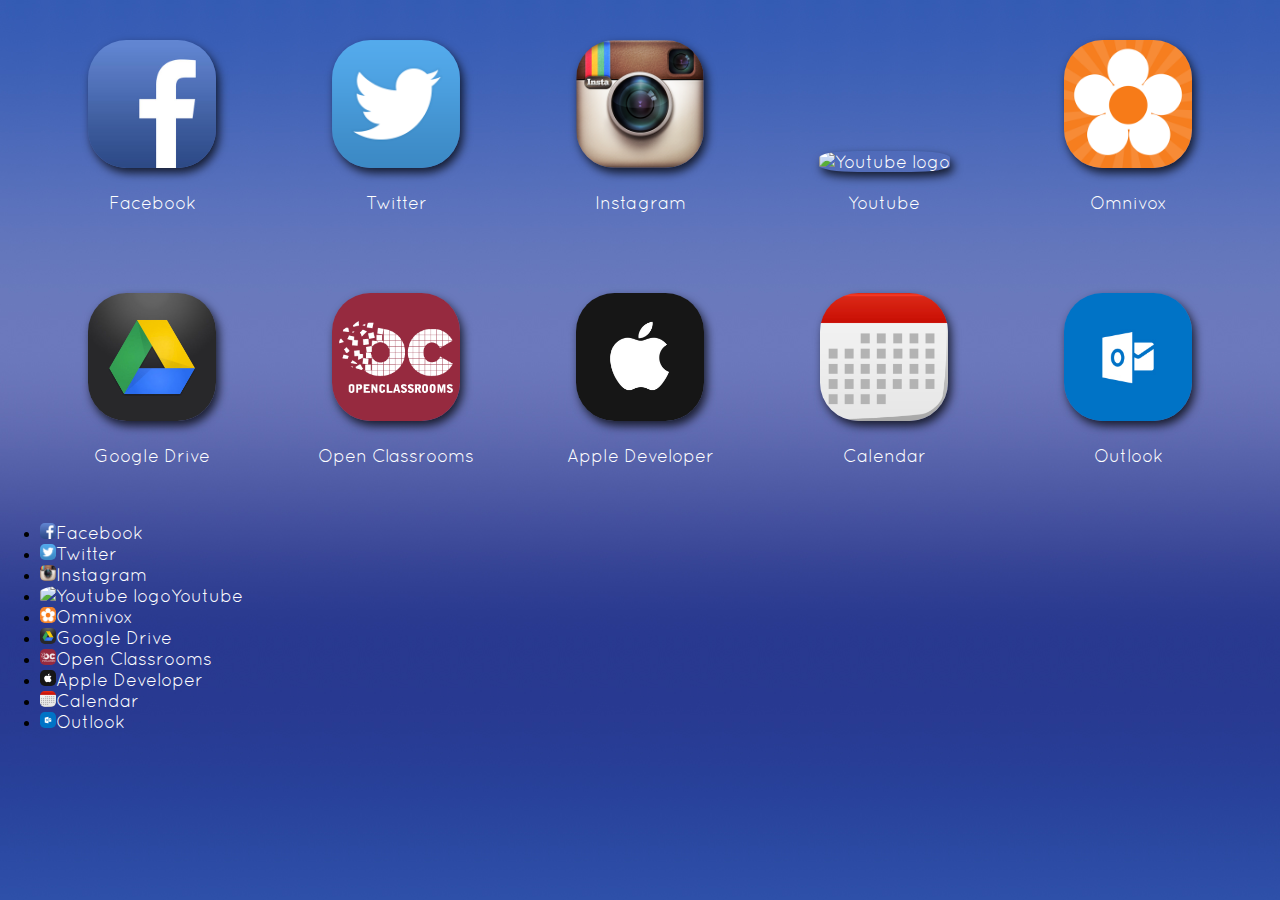
==== index.html @ 52a9bfd4 "Repertoire git crée" ====
<!--Using html5-->
<!DOCTYPE html>
<html>
	<head>
		<!--Using utf-8 charset (international character)-->
		<meta charset="utf-8" />
		
		<!--Link to the css file-->
		<link rel="stylesheet" href="css/style.css">
		
		<!--Tab title-->
		<title>GottaGoFast</title>
	</head>
	<body>
		<ul id="linkDisplay">
			<li class="appLi"><a href="https://www.facebook.com" target="_blank"><img class="appImg" src="img/facebook-photos.jpeg" alt="Facebook logo" title="Facebook"/>Facebook</a></li>
			<li class="appLi"><a href="https://www.twitter.com" target="_blank"><img class="appImg" src="img/twitter.png" alt="Twitter logo" title="Twitter"/>Twitter</a></li>
			<li class="appLi"><a href="https://www.instagram.com" target="_blank"><img class="appImg" src="img/instagram.png" alt="Instagram logo" title="Instagram"/>Instagram</a></li>
			<li class="appLi"><a href="https://www.youtube.com/" target="_blank"><img class="appImg" src="img/youtube.png" alt="Youtube logo" title="Youtube"/>Youtube</a></li>
			<li class="appLi"><a href="https://cegepat.omnivox.ca/intr/Module/Identification/Login/Login.aspx?ReturnUrl=/intr" target="_blank"><img class="appImg" src="img/omnivox.png" alt="Omnivox logo" title="Omnivox"/>Omnivox</a></li>
			<li class="appLi"><a href="https://drive.google.com/drive/u/0/my-drive" target="_blank"><img class="appImg" src="img/googleDrive.jpg" alt="Google Drive logo" title="Google Drive"/>Google Drive</a></li>
			<li class="appLi"><a href="http://openclassrooms.com/" target="_blank"><img class="appImg" src="img/openclassrooms.png" alt="Open Classrooms logo" title="Open Classrooms"/>Open Classrooms</a></li>
			<li class="appLi"><a href="https://developer.apple.com/" target="_blank"><img class="appImg" src="img/apple_dev.jpg" alt="Apple Developer logo" title="Apple Developer"/>Apple Developer</a></li>
			<li class="appLi"><a href="https://www.icloud.com/#calendar" target="_blank"><img class="appImg" src="img/calendar.png" alt="Calendar logo" title="Calendar"/>Calendar</a></li>
			<li class="appLi"><a href="https://www.hotmail.com" target="_blank"><img class="appImg" src="img/outlook.jpg" alt="Outlook logo" title="Outlook"/>Outlook</a></li>
		</ul>
		
		<ul id="linkList">
			<li><a href="https://www.facebook.com" target="_blank"><img class="listImg" src="img/facebook-photos.jpeg" alt="Facebook logo" title="Facebook"/>Facebook</a></li>
			<li><a href="https://www.twitter.com" target="_blank"><img class="listImg" src="img/twitter.png" alt="Twitter logo" title="Twitter"/>Twitter</a></li>
			<li><a href="https://www.instagram.com" target="_blank"><img class="listImg" src="img/instagram.png" alt="Instagram logo" title="Instagram"/>Instagram</a></li>
			<li><a href="https://www.youtube.com/" target="_blank"><img class="listImg" src="img/youtube.png" alt="Youtube logo" title="Youtube"/>Youtube</a></li>
			<li><a href="https://cegepat.omnivox.ca/intr/Module/Identification/Login/Login.aspx?ReturnUrl=/intr" target="_blank"><img class="listImg" src="img/omnivox.png" alt="Omnivox logo" title="Omnivox"/>Omnivox</a></li>
			<li><a href="https://drive.google.com/drive/u/0/my-drive" target="_blank"><img class="listImg" src="img/googleDrive.jpg" alt="Google Drive logo" title="Google Drive"/>Google Drive</a></li>
			<li><a href="http://openclassrooms.com/" target="_blank"><img class="listImg" src="img/openclassrooms.png" alt="Open Classrooms logo" title="Open Classrooms"/>Open Classrooms</a></li>
			<li><a href="https://developer.apple.com/" target="_blank"><img class="listImg" src="img/apple_dev.jpg" alt="Apple Developer logo" title="Apple Developer"/>Apple Developer</a></li>
			<li><a href="https://www.icloud.com/#calendar" target="_blank"><img class="listImg" src="img/calendar.png" alt="Calendar logo" title="Calendar"/>Calendar</a></li>
			<li><a href="https://www.hotmail.com" target="_blank"><img class="listImg" src="img/outlook.jpg" alt="Outlook logo" title="Outlook"/>Outlook</a></li>
		</ul>
	</body>
</html>
---- css/style.css ----
@font-face
{ /* Define a new font called quicksand */
    font-family: 'quicksand';
    src: url('../fonts/quicksand/quicksand-regular-webfont.eot');
    src: url('../fonts/quicksand/quicksand-regular-webfont.eot?#iefix') format('embedded-opentype'),
         url('../fonts/quicksand/quicksand-regular-webfont.woff') format('woff'),
         url('../fonts/quicksand/quicksand-regular-webfont.ttf') format('truetype'),
         url('../fonts/quicksand/quicksand-regular-webfont.svg#quicksand') format('svg');
}

body
{
	background-image: url("../img/bg.jpg");
}

body, #linkDisplay
{
	margin: 0px;
	padding: 0px;
	width: 100%;
}

img
{
	border-radius: 30%;
}

.appImg
{
	width: 128px;
	height: 128px;
	box-shadow: 3px 5px 10px 0px rgba(0,0,0,0.75);
	margin-bottom: 20px;
}

.appLi
{
	display: inline-block;
	width: 160px;
	padding: 40px;
	text-align: center;
}

#linkDisplay
{
	text-align: center;
}

.listImg
{
	width: 16px;
	height: 16px;
}

a
{
	color: #fff;
	text-decoration: none;
	font-family: quicksand;
	font-size: 18px;
}

a:hover
{
	color: #abd2cc;
}

#appImg:hover
{
	box-shadow: 5px 8px 10px 0px rgba(0,0,0,0.75);
}
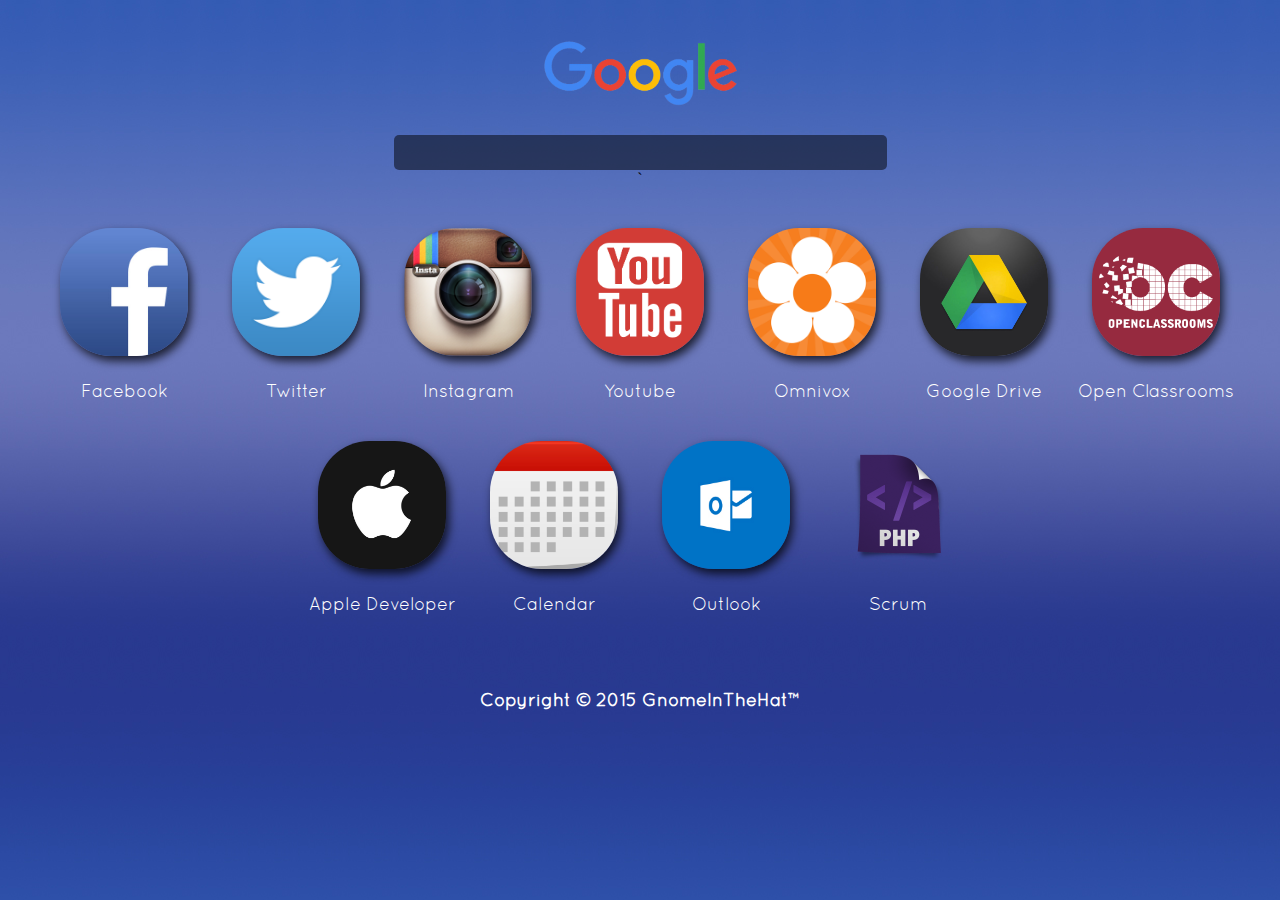
==== commit a9ccca5a: "Google search added and tile positioning fixed" ====
--- a/index.html
+++ b/index.html
@@ -5,37 +5,90 @@
 		<!--Using utf-8 charset (international character)-->
 		<meta charset="utf-8" />
 		
+		<!--<!--Link to the Favicon file-->
+		<link rel="apple-touch-icon-precomposed" sizes="57x57" href="http://www.gottagofast.com/img/icon/apple-touch-icon-57x57.png" />
+		<link rel="apple-touch-icon-precomposed" sizes="114x114" href="http://www.gottagofast.com/img/icon/apple-touch-icon-114x114.png" />
+		<link rel="apple-touch-icon-precomposed" sizes="72x72" href="http://www.gottagofast.com/img/icon/apple-touch-icon-72x72.png" />
+		<link rel="apple-touch-icon-precomposed" sizes="144x144" href="http://www.gottagofast.com/img/icon/apple-touch-icon-144x144.png" />
+		<link rel="apple-touch-icon-precomposed" sizes="60x60" href="http://www.gottagofast.com/img/icon/apple-touch-icon-60x60.png" />
+		<link rel="apple-touch-icon-precomposed" sizes="120x120" href="http://www.gottagofast.com/img/icon/apple-touch-icon-120x120.png" />
+		<link rel="apple-touch-icon-precomposed" sizes="76x76" href="http://www.gottagofast.com/img/icon/apple-touch-icon-76x76.png" />
+		<link rel="apple-touch-icon-precomposed" sizes="152x152" href="http://www.gottagofast.com/img/icon/apple-touch-icon-152x152.png" />
+		<link rel="icon" type="image/png" href="http://www.gottagofast.com/img/icon/favicon-196x196.png" sizes="196x196" />
+		<link rel="icon" type="image/png" href="http://www.gottagofast.com/img/icon/favicon-96x96.png" sizes="96x96" />
+		<link rel="icon" type="image/png" href="http://www.gottagofast.com/img/icon/favicon-32x32.png" sizes="32x32" />
+		<link rel="icon" type="image/png" href="http://www.gottagofast.com/img/icon/favicon-16x16.png" sizes="16x16" />
+		<link rel="icon" type="image/png" href="http://www.gottagofast.com/img/icon/favicon-128.png" sizes="128x128" />
+		<meta name="application-name" content="GottaGoFast"/>
+		<meta name="msapplication-TileColor" content="#FFFFFF" />
+		<meta name="msapplication-TileImage" content="http://www.gottagofast.com/img/icon/mstile-144x144.png" />
+		<meta name="msapplication-square70x70logo" content="http://www.gottagofast.com/img/icon/mstile-70x70.png" />
+		<meta name="msapplication-square150x150logo" content="http://www.gottagofast.com/img/icon/mstile-150x150.png" />
+		<meta name="msapplication-wide310x150logo" content="http://www.gottagofast.com/img/icon/mstile-310x150.png" />
+		<meta name="msapplication-square310x310logo" content="http://www.gottagofast.com/img/icon/mstile-310x310.png" />
+
+		
 		<!--Link to the css file-->
 		<link rel="stylesheet" href="css/style.css">
 		
+		<!--Link to the license file-->
+		<link rel="license" href="http://www.gottagofast.ca/License.md" />
+		
 		<!--Tab title-->
 		<title>GottaGoFast</title>
+		
+		<!--Make sure IE9 have all the tags like article, section and header-->
+		<!--[if lt IE 9]>
+			<script src="http://html5shiv.googlecode.com/svn/trunk/html5.js"></script>
+		<![endif]-->
+		
+		<script type="text/javascript" src="Javascript/jquery.js"></script>
+		<script>
+			$(window).load(function() {
+				$("body").removeClass("preload");
+			});
+		</script>
 	</head>
-	<body>
+	
+	<body class="preload">
+		<div id="searchBar">
+			<img src="img/Google.png" alt="Google Logo" title="Google" style="width: 195px; border-radius: 0%; margin-top: 40px; margin-bottom: 25px;"/>
+			<form method="get" action="http://www.google.com/search" target="_blank">
+				<div id="searchBackGround">
+					<input type="text" name="q" size="62" maxlength="255" value="" />
+				</div>
+			</form>
+	`</div>
+	
 		<ul id="linkDisplay">
 			<li class="appLi"><a href="https://www.facebook.com" target="_blank"><img class="appImg" src="img/facebook-photos.jpeg" alt="Facebook logo" title="Facebook"/>Facebook</a></li>
 			<li class="appLi"><a href="https://www.twitter.com" target="_blank"><img class="appImg" src="img/twitter.png" alt="Twitter logo" title="Twitter"/>Twitter</a></li>
 			<li class="appLi"><a href="https://www.instagram.com" target="_blank"><img class="appImg" src="img/instagram.png" alt="Instagram logo" title="Instagram"/>Instagram</a></li>
-			<li class="appLi"><a href="https://www.youtube.com/" target="_blank"><img class="appImg" src="img/youtube.png" alt="Youtube logo" title="Youtube"/>Youtube</a></li>
+			<li class="appLi"><a href="https://www.youtube.com/" target="_blank"><img class="appImg" src="img/Youtube.png" alt="Youtube logo" title="Youtube"/>Youtube</a></li>
 			<li class="appLi"><a href="https://cegepat.omnivox.ca/intr/Module/Identification/Login/Login.aspx?ReturnUrl=/intr" target="_blank"><img class="appImg" src="img/omnivox.png" alt="Omnivox logo" title="Omnivox"/>Omnivox</a></li>
 			<li class="appLi"><a href="https://drive.google.com/drive/u/0/my-drive" target="_blank"><img class="appImg" src="img/googleDrive.jpg" alt="Google Drive logo" title="Google Drive"/>Google Drive</a></li>
 			<li class="appLi"><a href="http://openclassrooms.com/" target="_blank"><img class="appImg" src="img/openclassrooms.png" alt="Open Classrooms logo" title="Open Classrooms"/>Open Classrooms</a></li>
 			<li class="appLi"><a href="https://developer.apple.com/" target="_blank"><img class="appImg" src="img/apple_dev.jpg" alt="Apple Developer logo" title="Apple Developer"/>Apple Developer</a></li>
 			<li class="appLi"><a href="https://www.icloud.com/#calendar" target="_blank"><img class="appImg" src="img/calendar.png" alt="Calendar logo" title="Calendar"/>Calendar</a></li>
 			<li class="appLi"><a href="https://www.hotmail.com" target="_blank"><img class="appImg" src="img/outlook.jpg" alt="Outlook logo" title="Outlook"/>Outlook</a></li>
+			<li class="appLi"><a href="192.168.1.214/Scrum/index.php" target="_blank"><img class="appImg" src="img/Scrum.png" alt="Scrum logo" title="Scrum" style="box-shadow: none;"/>Scrum</a></li>
 		</ul>
 		
-		<ul id="linkList">
+		<!--<ul id="linkList">
 			<li><a href="https://www.facebook.com" target="_blank"><img class="listImg" src="img/facebook-photos.jpeg" alt="Facebook logo" title="Facebook"/>Facebook</a></li>
 			<li><a href="https://www.twitter.com" target="_blank"><img class="listImg" src="img/twitter.png" alt="Twitter logo" title="Twitter"/>Twitter</a></li>
 			<li><a href="https://www.instagram.com" target="_blank"><img class="listImg" src="img/instagram.png" alt="Instagram logo" title="Instagram"/>Instagram</a></li>
-			<li><a href="https://www.youtube.com/" target="_blank"><img class="listImg" src="img/youtube.png" alt="Youtube logo" title="Youtube"/>Youtube</a></li>
+			<li><a href="https://www.youtube.com/" target="_blank"><img class="listImg" src="img/Youtube.png" alt="Youtube logo" title="Youtube"/>Youtube</a></li>
 			<li><a href="https://cegepat.omnivox.ca/intr/Module/Identification/Login/Login.aspx?ReturnUrl=/intr" target="_blank"><img class="listImg" src="img/omnivox.png" alt="Omnivox logo" title="Omnivox"/>Omnivox</a></li>
 			<li><a href="https://drive.google.com/drive/u/0/my-drive" target="_blank"><img class="listImg" src="img/googleDrive.jpg" alt="Google Drive logo" title="Google Drive"/>Google Drive</a></li>
 			<li><a href="http://openclassrooms.com/" target="_blank"><img class="listImg" src="img/openclassrooms.png" alt="Open Classrooms logo" title="Open Classrooms"/>Open Classrooms</a></li>
 			<li><a href="https://developer.apple.com/" target="_blank"><img class="listImg" src="img/apple_dev.jpg" alt="Apple Developer logo" title="Apple Developer"/>Apple Developer</a></li>
 			<li><a href="https://www.icloud.com/#calendar" target="_blank"><img class="listImg" src="img/calendar.png" alt="Calendar logo" title="Calendar"/>Calendar</a></li>
 			<li><a href="https://www.hotmail.com" target="_blank"><img class="listImg" src="img/outlook.jpg" alt="Outlook logo" title="Outlook"/>Outlook</a></li>
-		</ul>
+		</ul>-->
+		
+		<footer>
+			<p class="copyright"><strong>Copyright<strong> &copy; 2015 <strong>GnomeInTheHat</strong>&#8482;</p>
+		</footer>
 	</body>
 </html>--- a/css/style.css
+++ b/css/style.css
@@ -6,6 +6,19 @@
          url('../fonts/quicksand/quicksand-regular-webfont.woff') format('woff'),
          url('../fonts/quicksand/quicksand-regular-webfont.ttf') format('truetype'),
          url('../fonts/quicksand/quicksand-regular-webfont.svg#quicksand') format('svg');
+}
+
+.preload *
+ {
+  -webkit-transition: none !important;
+  -moz-transition: none !important;
+  -ms-transition: none !important;
+  -o-transition: none !important;
+}
+
+::-webkit-scrollbar
+{
+	display: none;
 }
 
 body
@@ -17,12 +30,53 @@
 {
 	margin: 0px;
 	padding: 0px;
-	width: 100%;
 }
 
 img
 {
-	border-radius: 30%;
+	border-radius: 40%;
+}
+
+form input
+{
+	position: relative;
+	top:7.5px;
+	border: none;
+	outline: none;
+	background-color: rgba(0,0,0,0.0);
+	padding-left: 5px;
+	padding-right: 5px;
+	border-radius: 5px;
+	
+    -moz-transition: background-color 0.5s;
+    -webkit-transition: background-color 0.5s;
+    -o-transition: background-color 0.5s;
+    transition: background-color 0.5s;
+}
+
+form input:focus
+{
+	background-color: #fff;
+	
+    -moz-transition: background-color 0.5s;
+    -webkit-transition: background-color 0.5s;
+    -o-transition: background-color 0.5s;
+    transition: background-color 0.5s;
+}
+
+#searchBackGround
+{
+	margin: auto;
+	width: 493px;
+	height: 35px;
+	background-color: rgba(0,0,0,0.5);
+	border-radius: 5px;
+}
+
+#searchBar
+{
+	margin: auto;
+	text-align: center;
 }
 
 .appImg
@@ -36,9 +90,10 @@
 .appLi
 {
 	display: inline-block;
-	width: 160px;
-	padding: 40px;
+	width: 168px;
+	margin: auto;
 	text-align: center;
+	margin-top: 40px;
 }
 
 #linkDisplay
@@ -48,11 +103,13 @@
 
 .listImg
 {
+	margin: 0px;
 	width: 16px;
 	height: 16px;
+	vertical-align: top;
 }
 
-a
+a, p
 {
 	color: #fff;
 	text-decoration: none;
@@ -65,7 +122,26 @@
 	color: #abd2cc;
 }
 
-#appImg:hover
+.appImg:hover
 {
 	box-shadow: 5px 8px 10px 0px rgba(0,0,0,0.75);
+}
+
+footer
+{
+	margin-top: 75px;
+}
+
+.copyright
+{
+	width: 400px;
+	text-align: center;
+	margin: auto;
+	height: 40px;
+}
+
+strong, em, i
+{
+	text-decoration: none;
+	font-weight: none;
 }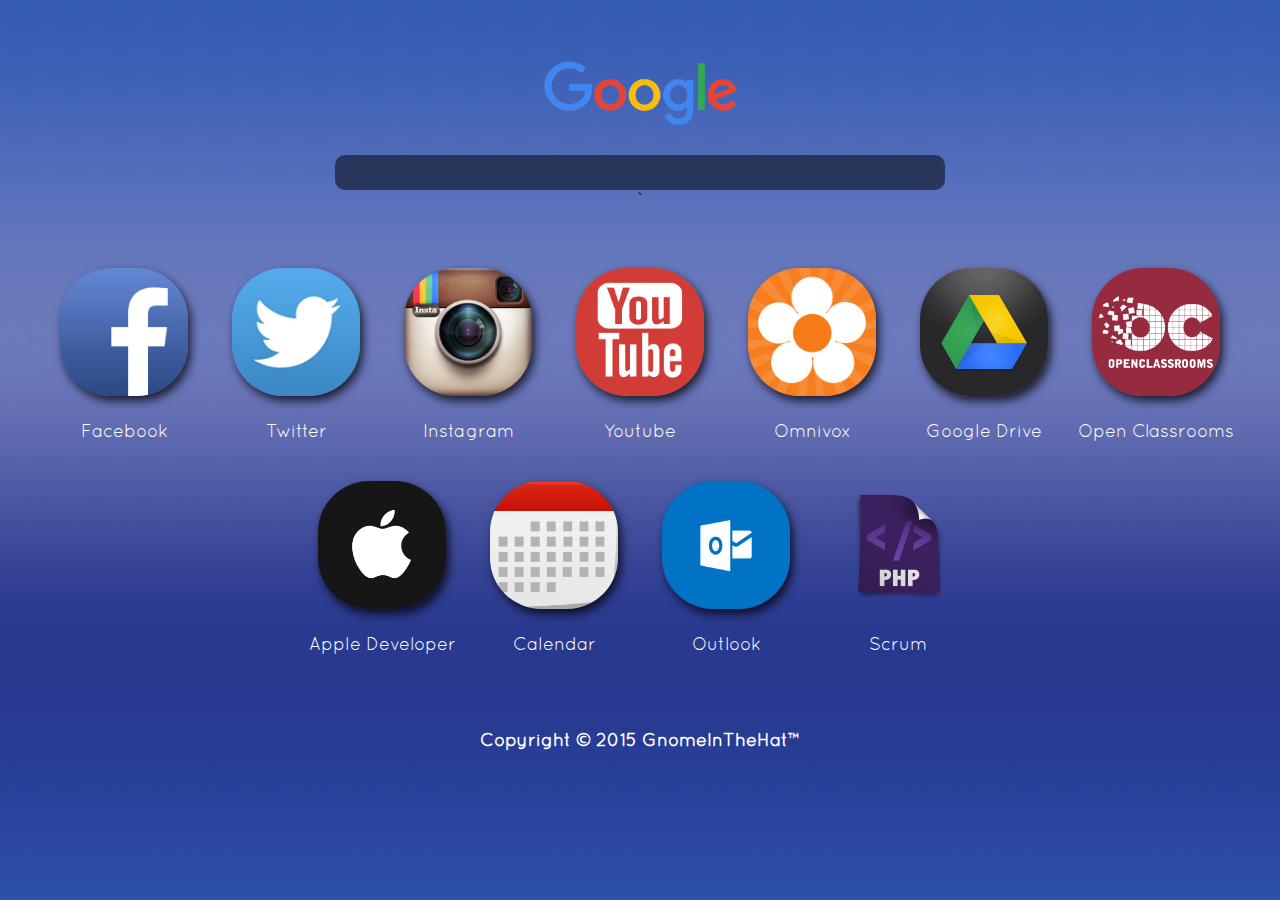
==== commit 757a28cb: "Selection modification and text field modification" ====
--- a/index.html
+++ b/index.html
@@ -42,7 +42,7 @@
 			<script src="http://html5shiv.googlecode.com/svn/trunk/html5.js"></script>
 		<![endif]-->
 		
-		<script type="text/javascript" src="Javascript/jquery.js"></script>
+		<script type="text/javascript" src="JavaScript/jquery.js"></script>
 		<script>
 			$(window).load(function() {
 				$("body").removeClass("preload");
@@ -51,42 +51,45 @@
 	</head>
 	
 	<body class="preload">
-		<div id="searchBar">
-			<img src="img/Google.png" alt="Google Logo" title="Google" style="width: 195px; border-radius: 0%; margin-top: 40px; margin-bottom: 25px;"/>
-			<form method="get" action="http://www.google.com/search" target="_blank">
-				<div id="searchBackGround">
-					<input type="text" name="q" size="62" maxlength="255" value="" />
+		<div id ="main">
+			<div id="searchBar">
+				<div id=searchBarCenterd>
+					<img src="img/Google.png" alt="Google Logo" title="Google" style="width: 195px; border-radius: 0%; margin-top: 40px; margin-bottom: 25px;"/>
+					<form method="get" action="http://www.google.com/search" target="_blank">
+						<div id="searchBackGround">
+							<input type="text" name="q" maxlength="255" autocomplete="off" value="" />
+						</div>
+					</form>
 				</div>
-			</form>
-	`</div>
-	
-		<ul id="linkDisplay">
-			<li class="appLi"><a href="https://www.facebook.com" target="_blank"><img class="appImg" src="img/facebook-photos.jpeg" alt="Facebook logo" title="Facebook"/>Facebook</a></li>
-			<li class="appLi"><a href="https://www.twitter.com" target="_blank"><img class="appImg" src="img/twitter.png" alt="Twitter logo" title="Twitter"/>Twitter</a></li>
-			<li class="appLi"><a href="https://www.instagram.com" target="_blank"><img class="appImg" src="img/instagram.png" alt="Instagram logo" title="Instagram"/>Instagram</a></li>
-			<li class="appLi"><a href="https://www.youtube.com/" target="_blank"><img class="appImg" src="img/Youtube.png" alt="Youtube logo" title="Youtube"/>Youtube</a></li>
-			<li class="appLi"><a href="https://cegepat.omnivox.ca/intr/Module/Identification/Login/Login.aspx?ReturnUrl=/intr" target="_blank"><img class="appImg" src="img/omnivox.png" alt="Omnivox logo" title="Omnivox"/>Omnivox</a></li>
-			<li class="appLi"><a href="https://drive.google.com/drive/u/0/my-drive" target="_blank"><img class="appImg" src="img/googleDrive.jpg" alt="Google Drive logo" title="Google Drive"/>Google Drive</a></li>
-			<li class="appLi"><a href="http://openclassrooms.com/" target="_blank"><img class="appImg" src="img/openclassrooms.png" alt="Open Classrooms logo" title="Open Classrooms"/>Open Classrooms</a></li>
-			<li class="appLi"><a href="https://developer.apple.com/" target="_blank"><img class="appImg" src="img/apple_dev.jpg" alt="Apple Developer logo" title="Apple Developer"/>Apple Developer</a></li>
-			<li class="appLi"><a href="https://www.icloud.com/#calendar" target="_blank"><img class="appImg" src="img/calendar.png" alt="Calendar logo" title="Calendar"/>Calendar</a></li>
-			<li class="appLi"><a href="https://www.hotmail.com" target="_blank"><img class="appImg" src="img/outlook.jpg" alt="Outlook logo" title="Outlook"/>Outlook</a></li>
-			<li class="appLi"><a href="192.168.1.214/Scrum/index.php" target="_blank"><img class="appImg" src="img/Scrum.png" alt="Scrum logo" title="Scrum" style="box-shadow: none;"/>Scrum</a></li>
-		</ul>
+		`	</div>
 		
-		<!--<ul id="linkList">
-			<li><a href="https://www.facebook.com" target="_blank"><img class="listImg" src="img/facebook-photos.jpeg" alt="Facebook logo" title="Facebook"/>Facebook</a></li>
-			<li><a href="https://www.twitter.com" target="_blank"><img class="listImg" src="img/twitter.png" alt="Twitter logo" title="Twitter"/>Twitter</a></li>
-			<li><a href="https://www.instagram.com" target="_blank"><img class="listImg" src="img/instagram.png" alt="Instagram logo" title="Instagram"/>Instagram</a></li>
-			<li><a href="https://www.youtube.com/" target="_blank"><img class="listImg" src="img/Youtube.png" alt="Youtube logo" title="Youtube"/>Youtube</a></li>
-			<li><a href="https://cegepat.omnivox.ca/intr/Module/Identification/Login/Login.aspx?ReturnUrl=/intr" target="_blank"><img class="listImg" src="img/omnivox.png" alt="Omnivox logo" title="Omnivox"/>Omnivox</a></li>
-			<li><a href="https://drive.google.com/drive/u/0/my-drive" target="_blank"><img class="listImg" src="img/googleDrive.jpg" alt="Google Drive logo" title="Google Drive"/>Google Drive</a></li>
-			<li><a href="http://openclassrooms.com/" target="_blank"><img class="listImg" src="img/openclassrooms.png" alt="Open Classrooms logo" title="Open Classrooms"/>Open Classrooms</a></li>
-			<li><a href="https://developer.apple.com/" target="_blank"><img class="listImg" src="img/apple_dev.jpg" alt="Apple Developer logo" title="Apple Developer"/>Apple Developer</a></li>
-			<li><a href="https://www.icloud.com/#calendar" target="_blank"><img class="listImg" src="img/calendar.png" alt="Calendar logo" title="Calendar"/>Calendar</a></li>
-			<li><a href="https://www.hotmail.com" target="_blank"><img class="listImg" src="img/outlook.jpg" alt="Outlook logo" title="Outlook"/>Outlook</a></li>
-		</ul>-->
-		
+			<ul id="linkDisplay">
+				<li class="appLi"><a href="https://www.facebook.com" target="_blank"><img class="appImg" src="img/facebook-photos.jpeg" alt="Facebook logo" title="Facebook"/>Facebook</a></li>
+				<li class="appLi"><a href="https://www.twitter.com" target="_blank"><img class="appImg" src="img/twitter.png" alt="Twitter logo" title="Twitter"/>Twitter</a></li>
+				<li class="appLi"><a href="https://www.instagram.com" target="_blank"><img class="appImg" src="img/instagram.png" alt="Instagram logo" title="Instagram"/>Instagram</a></li>
+				<li class="appLi"><a href="https://www.youtube.com/" target="_blank"><img class="appImg" src="img/Youtube.png" alt="Youtube logo" title="Youtube"/>Youtube</a></li>
+				<li class="appLi"><a href="https://cegepat.omnivox.ca/intr/Module/Identification/Login/Login.aspx?ReturnUrl=/intr" target="_blank"><img class="appImg" src="img/omnivox.png" alt="Omnivox logo" title="Omnivox"/>Omnivox</a></li>
+				<li class="appLi"><a href="https://drive.google.com/drive/u/0/my-drive" target="_blank"><img class="appImg" src="img/googleDrive.jpg" alt="Google Drive logo" title="Google Drive"/>Google Drive</a></li>
+				<li class="appLi"><a href="http://openclassrooms.com/" target="_blank"><img class="appImg" src="img/openclassrooms.png" alt="Open Classrooms logo" title="Open Classrooms"/>Open Classrooms</a></li>
+				<li class="appLi"><a href="https://developer.apple.com/" target="_blank"><img class="appImg" src="img/apple_dev.jpg" alt="Apple Developer logo" title="Apple Developer"/>Apple Developer</a></li>
+				<li class="appLi"><a href="https://www.icloud.com/#calendar" target="_blank"><img class="appImg" src="img/calendar.png" alt="Calendar logo" title="Calendar"/>Calendar</a></li>
+				<li class="appLi"><a href="https://www.hotmail.com" target="_blank"><img class="appImg" src="img/outlook.jpg" alt="Outlook logo" title="Outlook"/>Outlook</a></li>
+				<li class="appLi"><a href="192.168.1.214/Scrum/index.php" target="_blank"><img class="appImg" src="img/Scrum.png" alt="Scrum logo" title="Scrum" style="box-shadow: none;"/>Scrum</a></li>
+			</ul>
+			
+			<!--<ul id="linkList">
+				<li><a href="https://www.facebook.com" target="_blank"><img class="listImg" src="img/facebook-photos.jpeg" alt="Facebook logo" title="Facebook"/>Facebook</a></li>
+				<li><a href="https://www.twitter.com" target="_blank"><img class="listImg" src="img/twitter.png" alt="Twitter logo" title="Twitter"/>Twitter</a></li>
+				<li><a href="https://www.instagram.com" target="_blank"><img class="listImg" src="img/instagram.png" alt="Instagram logo" title="Instagram"/>Instagram</a></li>
+				<li><a href="https://www.youtube.com/" target="_blank"><img class="listImg" src="img/Youtube.png" alt="Youtube logo" title="Youtube"/>Youtube</a></li>
+				<li><a href="https://cegepat.omnivox.ca/intr/Module/Identification/Login/Login.aspx?ReturnUrl=/intr" target="_blank"><img class="listImg" src="img/omnivox.png" alt="Omnivox logo" title="Omnivox"/>Omnivox</a></li>
+				<li><a href="https://drive.google.com/drive/u/0/my-drive" target="_blank"><img class="listImg" src="img/googleDrive.jpg" alt="Google Drive logo" title="Google Drive"/>Google Drive</a></li>
+				<li><a href="http://openclassrooms.com/" target="_blank"><img class="listImg" src="img/openclassrooms.png" alt="Open Classrooms logo" title="Open Classrooms"/>Open Classrooms</a></li>
+				<li><a href="https://developer.apple.com/" target="_blank"><img class="listImg" src="img/apple_dev.jpg" alt="Apple Developer logo" title="Apple Developer"/>Apple Developer</a></li>
+				<li><a href="https://www.icloud.com/#calendar" target="_blank"><img class="listImg" src="img/calendar.png" alt="Calendar logo" title="Calendar"/>Calendar</a></li>
+				<li><a href="https://www.hotmail.com" target="_blank"><img class="listImg" src="img/outlook.jpg" alt="Outlook logo" title="Outlook"/>Outlook</a></li>
+			</ul>-->
+		</div>
 		<footer>
 			<p class="copyright"><strong>Copyright<strong> &copy; 2015 <strong>GnomeInTheHat</strong>&#8482;</p>
 		</footer>
--- a/css/style.css
+++ b/css/style.css
@@ -21,8 +21,26 @@
 	display: none;
 }
 
+::selection
+{
+	background: #000;
+}
+::-moz-selection
+{
+	background: #000;
+}
+
+#main
+{
+	s-moz-user-select: none;
+	-webkit-user-select: none;
+	-ms-user-select:none;
+	user-select:none;
+	-o-user-select:none;
+}
+
 body
-{
+{	
 	background-image: url("../img/bg.jpg");
 }
 
@@ -39,41 +57,52 @@
 
 form input
 {
-	position: relative;
-	top:7.5px;
+	color: #fff;
 	border: none;
 	outline: none;
 	background-color: rgba(0,0,0,0.0);
-	padding-left: 5px;
-	padding-right: 5px;
 	border-radius: 5px;
+	font-family: quicksand;
+	font-size: 18px;
+	width: 95%;
+	height: 65%;
+	margin-top: 6px;
+	padding: 0px 6px;
 	
-    -moz-transition: background-color 0.5s;
-    -webkit-transition: background-color 0.5s;
-    -o-transition: background-color 0.5s;
-    transition: background-color 0.5s;
+    -moz-transition: background-color 0.5s, color 0.5s;
+    -webkit-transition: background-color 0.5s, color 0.5s;
+    -o-transition: background-color 0.5s, color 0.5s;
+    transition: background-color 0.5s, color 0.5s;
 }
 
 form input:focus
 {
 	background-color: #fff;
+	color: #000;
 	
-    -moz-transition: background-color 0.5s;
-    -webkit-transition: background-color 0.5s;
-    -o-transition: background-color 0.5s;
-    transition: background-color 0.5s;
+    -moz-transition: background-color 0.5s, color 0.5s;
+    -webkit-transition: background-color 0.5s, color 0.5s;
+    -o-transition: background-color 0.5s, color 0.5s;
+    transition: background-color 0.5s, color 0.5s;
 }
 
 #searchBackGround
 {
 	margin: auto;
-	width: 493px;
+	max-width: 610px;
 	height: 35px;
 	background-color: rgba(0,0,0,0.5);
-	border-radius: 5px;
+	border-radius: 10px;
 }
 
 #searchBar
+{
+	margin: auto;
+	padding: 20px;
+	text-align: center;
+}
+
+#searchBarCentered
 {
 	margin: auto;
 	text-align: center;
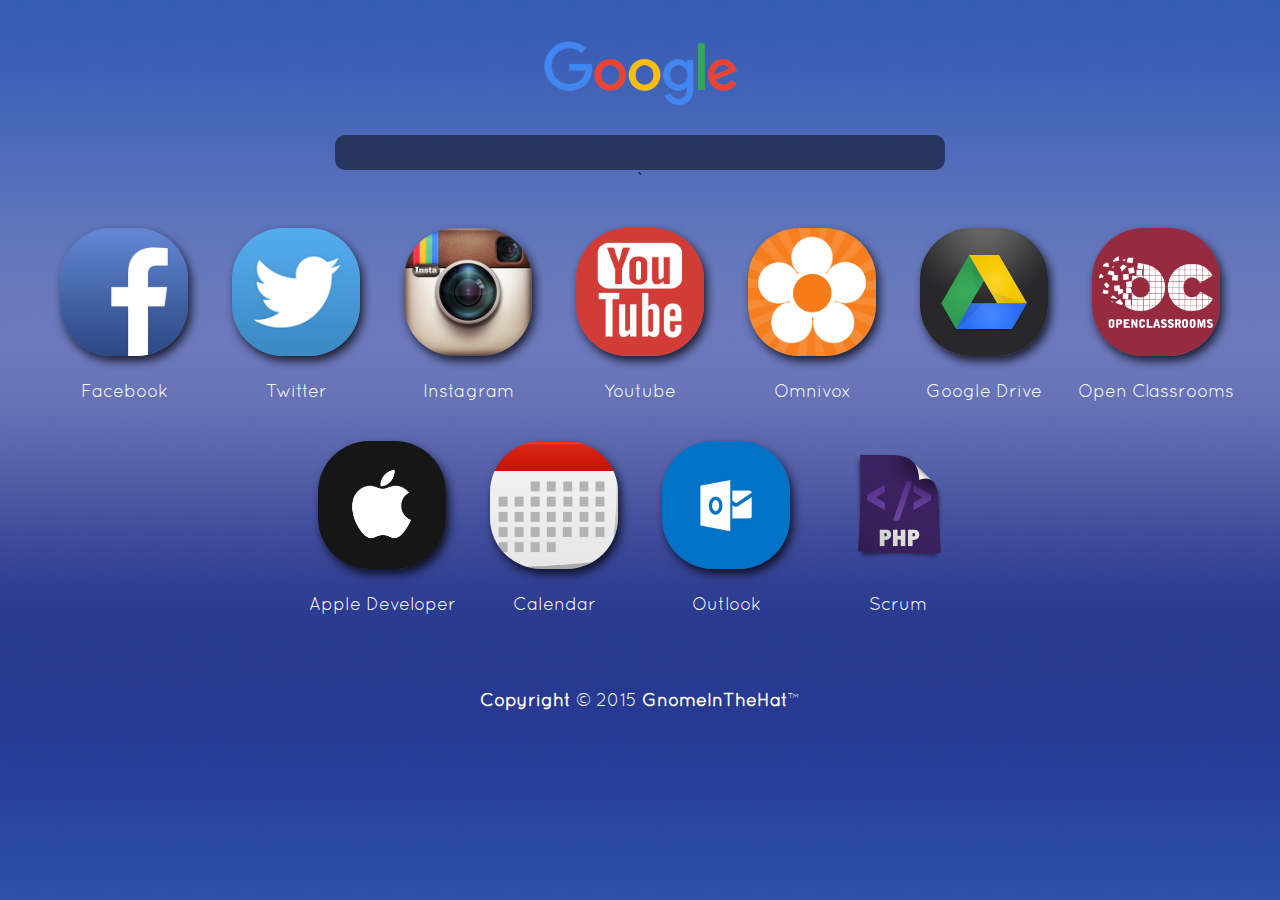
==== commit cea62921: "Correction des lien vers le fichier root dans les page qui ne chargais pas les image et les scripts" ====
--- a/index.html
+++ b/index.html
@@ -6,30 +6,10 @@
 		<meta charset="utf-8" />
 		
 		<!--<!--Link to the Favicon file-->
-		<link rel="apple-touch-icon-precomposed" sizes="57x57" href="http://www.gottagofast.com/img/icon/apple-touch-icon-57x57.png" />
-		<link rel="apple-touch-icon-precomposed" sizes="114x114" href="http://www.gottagofast.com/img/icon/apple-touch-icon-114x114.png" />
-		<link rel="apple-touch-icon-precomposed" sizes="72x72" href="http://www.gottagofast.com/img/icon/apple-touch-icon-72x72.png" />
-		<link rel="apple-touch-icon-precomposed" sizes="144x144" href="http://www.gottagofast.com/img/icon/apple-touch-icon-144x144.png" />
-		<link rel="apple-touch-icon-precomposed" sizes="60x60" href="http://www.gottagofast.com/img/icon/apple-touch-icon-60x60.png" />
-		<link rel="apple-touch-icon-precomposed" sizes="120x120" href="http://www.gottagofast.com/img/icon/apple-touch-icon-120x120.png" />
-		<link rel="apple-touch-icon-precomposed" sizes="76x76" href="http://www.gottagofast.com/img/icon/apple-touch-icon-76x76.png" />
-		<link rel="apple-touch-icon-precomposed" sizes="152x152" href="http://www.gottagofast.com/img/icon/apple-touch-icon-152x152.png" />
-		<link rel="icon" type="image/png" href="http://www.gottagofast.com/img/icon/favicon-196x196.png" sizes="196x196" />
-		<link rel="icon" type="image/png" href="http://www.gottagofast.com/img/icon/favicon-96x96.png" sizes="96x96" />
-		<link rel="icon" type="image/png" href="http://www.gottagofast.com/img/icon/favicon-32x32.png" sizes="32x32" />
-		<link rel="icon" type="image/png" href="http://www.gottagofast.com/img/icon/favicon-16x16.png" sizes="16x16" />
-		<link rel="icon" type="image/png" href="http://www.gottagofast.com/img/icon/favicon-128.png" sizes="128x128" />
 		<meta name="application-name" content="GottaGoFast"/>
-		<meta name="msapplication-TileColor" content="#FFFFFF" />
-		<meta name="msapplication-TileImage" content="http://www.gottagofast.com/img/icon/mstile-144x144.png" />
-		<meta name="msapplication-square70x70logo" content="http://www.gottagofast.com/img/icon/mstile-70x70.png" />
-		<meta name="msapplication-square150x150logo" content="http://www.gottagofast.com/img/icon/mstile-150x150.png" />
-		<meta name="msapplication-wide310x150logo" content="http://www.gottagofast.com/img/icon/mstile-310x150.png" />
-		<meta name="msapplication-square310x310logo" content="http://www.gottagofast.com/img/icon/mstile-310x310.png" />
 
-		
 		<!--Link to the css file-->
-		<link rel="stylesheet" href="css/style.css">
+		<link rel="stylesheet" href="/css/style.css">
 		
 		<!--Link to the license file-->
 		<link rel="license" href="http://www.gottagofast.ca/License.md" />
@@ -42,7 +22,7 @@
 			<script src="http://html5shiv.googlecode.com/svn/trunk/html5.js"></script>
 		<![endif]-->
 		
-		<script type="text/javascript" src="JavaScript/jquery.js"></script>
+		<script type="text/javascript" src="/JavaScript/jquery.js"></script>
 		<script>
 			$(window).load(function() {
 				$("body").removeClass("preload");
@@ -54,7 +34,7 @@
 		<div id ="main">
 			<div id="searchBar">
 				<div id=searchBarCenterd>
-					<img src="img/Google.png" alt="Google Logo" title="Google" style="width: 195px; border-radius: 0%; margin-top: 40px; margin-bottom: 25px;"/>
+					<img src="/img/Google.png" alt="Google Logo" title="Google" style="width: 195px; border-radius: 0%; margin-top: 40px; margin-bottom: 25px;"/>
 					<form method="get" action="http://www.google.com/search" target="_blank">
 						<div id="searchBackGround">
 							<input type="text" name="q" maxlength="255" autocomplete="off" value="" />
@@ -64,34 +44,25 @@
 		`	</div>
 		
 			<ul id="linkDisplay">
-				<li class="appLi"><a href="https://www.facebook.com" target="_blank"><img class="appImg" src="img/facebook-photos.jpeg" alt="Facebook logo" title="Facebook"/>Facebook</a></li>
-				<li class="appLi"><a href="https://www.twitter.com" target="_blank"><img class="appImg" src="img/twitter.png" alt="Twitter logo" title="Twitter"/>Twitter</a></li>
-				<li class="appLi"><a href="https://www.instagram.com" target="_blank"><img class="appImg" src="img/instagram.png" alt="Instagram logo" title="Instagram"/>Instagram</a></li>
-				<li class="appLi"><a href="https://www.youtube.com/" target="_blank"><img class="appImg" src="img/Youtube.png" alt="Youtube logo" title="Youtube"/>Youtube</a></li>
-				<li class="appLi"><a href="https://cegepat.omnivox.ca/intr/Module/Identification/Login/Login.aspx?ReturnUrl=/intr" target="_blank"><img class="appImg" src="img/omnivox.png" alt="Omnivox logo" title="Omnivox"/>Omnivox</a></li>
-				<li class="appLi"><a href="https://drive.google.com/drive/u/0/my-drive" target="_blank"><img class="appImg" src="img/googleDrive.jpg" alt="Google Drive logo" title="Google Drive"/>Google Drive</a></li>
-				<li class="appLi"><a href="http://openclassrooms.com/" target="_blank"><img class="appImg" src="img/openclassrooms.png" alt="Open Classrooms logo" title="Open Classrooms"/>Open Classrooms</a></li>
-				<li class="appLi"><a href="https://developer.apple.com/" target="_blank"><img class="appImg" src="img/apple_dev.jpg" alt="Apple Developer logo" title="Apple Developer"/>Apple Developer</a></li>
-				<li class="appLi"><a href="https://www.icloud.com/#calendar" target="_blank"><img class="appImg" src="img/calendar.png" alt="Calendar logo" title="Calendar"/>Calendar</a></li>
-				<li class="appLi"><a href="https://www.hotmail.com" target="_blank"><img class="appImg" src="img/outlook.jpg" alt="Outlook logo" title="Outlook"/>Outlook</a></li>
-				<li class="appLi"><a href="192.168.1.214/Scrum/index.php" target="_blank"><img class="appImg" src="img/Scrum.png" alt="Scrum logo" title="Scrum" style="box-shadow: none;"/>Scrum</a></li>
+				<li class="appLi"><a href="https://www.facebook.com" target="_blank"><img class="appImg" src="/img/facebook-photos.jpeg" alt="Facebook logo" title="Facebook"/>Facebook</a></li>
+				<li class="appLi"><a href="https://www.twitter.com" target="_blank"><img class="appImg" src="/img/twitter.png" alt="Twitter logo" title="Twitter"/>Twitter</a></li>
+				<li class="appLi"><a href="https://www.instagram.com" target="_blank"><img class="appImg" src="/img/instagram.png" alt="Instagram logo" title="Instagram"/>Instagram</a></li>
+				<li class="appLi"><a href="https://www.youtube.com/" target="_blank"><img class="appImg" src="/img/Youtube.png" alt="Youtube logo" title="Youtube"/>Youtube</a></li>
+				<li class="appLi"><a href="https://cegepat.omnivox.ca/intr/Module/Identification/Login/Login.aspx?ReturnUrl=/intr" target="_blank"><img class="appImg" src="/img/omnivox.png" alt="Omnivox logo" title="Omnivox"/>Omnivox</a></li>
+				<li class="appLi"><a href="https://drive.google.com/drive/u/0/my-drive" target="_blank"><img class="appImg" src="/img/googleDrive.jpg" alt="Google Drive logo" title="Google Drive"/>Google Drive</a></li>
+				<li class="appLi"><a href="http://openclassrooms.com/" target="_blank"><img class="appImg" src="/img/openclassrooms.png" alt="Open Classrooms logo" title="Open Classrooms"/>Open Classrooms</a></li>
+				<li class="appLi"><a href="https://developer.apple.com/" target="_blank"><img class="appImg" src="/img/apple_dev.jpg" alt="Apple Developer logo" title="Apple Developer"/>Apple Developer</a></li>
+				<li class="appLi"><a href="https://www.icloud.com/#calendar" target="_blank"><img class="appImg" src="/img/calendar.png" alt="Calendar logo" title="Calendar"/>Calendar</a></li>
+				<li class="appLi"><a href="https://www.hotmail.com" target="_blank"><img class="appImg" src="/img/outlook.jpg" alt="Outlook logo" title="Outlook"/>Outlook</a></li>
+				<li class="appLi"><a href="192.168.1.214/Scrum/index.php" target="_blank"><img class="appImg" src="/img/Scrum.png" alt="Scrum logo" title="Scrum" style="box-shadow: none;"/>Scrum</a></li>
 			</ul>
-			
+
 			<!--<ul id="linkList">
-				<li><a href="https://www.facebook.com" target="_blank"><img class="listImg" src="img/facebook-photos.jpeg" alt="Facebook logo" title="Facebook"/>Facebook</a></li>
-				<li><a href="https://www.twitter.com" target="_blank"><img class="listImg" src="img/twitter.png" alt="Twitter logo" title="Twitter"/>Twitter</a></li>
-				<li><a href="https://www.instagram.com" target="_blank"><img class="listImg" src="img/instagram.png" alt="Instagram logo" title="Instagram"/>Instagram</a></li>
-				<li><a href="https://www.youtube.com/" target="_blank"><img class="listImg" src="img/Youtube.png" alt="Youtube logo" title="Youtube"/>Youtube</a></li>
-				<li><a href="https://cegepat.omnivox.ca/intr/Module/Identification/Login/Login.aspx?ReturnUrl=/intr" target="_blank"><img class="listImg" src="img/omnivox.png" alt="Omnivox logo" title="Omnivox"/>Omnivox</a></li>
-				<li><a href="https://drive.google.com/drive/u/0/my-drive" target="_blank"><img class="listImg" src="img/googleDrive.jpg" alt="Google Drive logo" title="Google Drive"/>Google Drive</a></li>
-				<li><a href="http://openclassrooms.com/" target="_blank"><img class="listImg" src="img/openclassrooms.png" alt="Open Classrooms logo" title="Open Classrooms"/>Open Classrooms</a></li>
-				<li><a href="https://developer.apple.com/" target="_blank"><img class="listImg" src="img/apple_dev.jpg" alt="Apple Developer logo" title="Apple Developer"/>Apple Developer</a></li>
-				<li><a href="https://www.icloud.com/#calendar" target="_blank"><img class="listImg" src="img/calendar.png" alt="Calendar logo" title="Calendar"/>Calendar</a></li>
-				<li><a href="https://www.hotmail.com" target="_blank"><img class="listImg" src="img/outlook.jpg" alt="Outlook logo" title="Outlook"/>Outlook</a></li>
+				<li><a href="https://www.facebook.com" target="_blank"><img class="listImg" src="/img/facebook-photos.jpeg" alt="Facebook logo" title="Facebook"/>Facebook</a></li>
 			</ul>-->
 		</div>
 		<footer>
-			<p class="copyright"><strong>Copyright<strong> &copy; 2015 <strong>GnomeInTheHat</strong>&#8482;</p>
+			<p class="copyright"><strong>Copyright</strong> &copy; 2015 <strong>GnomeInTheHat</strong>&#8482;</p>
 		</footer>
 	</body>
 </html>--- a/css/style.css
+++ b/css/style.css
@@ -98,8 +98,16 @@
 #searchBar
 {
 	margin: auto;
-	padding: 20px;
-	text-align: center;
+	padding: 0px 15px;
+	text-align: center;
+}
+
+@media screen and (max-width: 480px)
+{
+	form input
+	{
+		width: 90%;
+	}
 }
 
 #searchBarCentered
@@ -114,6 +122,11 @@
 	height: 128px;
 	box-shadow: 3px 5px 10px 0px rgba(0,0,0,0.75);
 	margin-bottom: 20px;
+	
+	moz-transition: width 2s, height 2s;
+	-webkit-transition: width 2s, height 2s;
+	-o-transition: width 2s, height 2s;
+	transition: width 2s, height 2s;
 }
 
 .appLi
@@ -123,6 +136,11 @@
 	margin: auto;
 	text-align: center;
 	margin-top: 40px;
+	
+	moz-transition: width 2s;
+	-webkit-transition: width 2s;
+	-o-transition: width 2s;
+	transition: width 2s;
 }
 
 #linkDisplay
@@ -144,6 +162,12 @@
 	text-decoration: none;
 	font-family: quicksand;
 	font-size: 18px;
+	text-align: center;
+	
+	moz-transition: font-size 2s;
+	-webkit-transition: font-size 2s;
+	-o-transition: font-size 2s;
+	transition: font-size 2s;
 }
 
 a:hover
@@ -163,7 +187,6 @@
 
 .copyright
 {
-	width: 400px;
 	text-align: center;
 	margin: auto;
 	height: 40px;
@@ -173,4 +196,38 @@
 {
 	text-decoration: none;
 	font-weight: none;
+}
+
+@media screen and (max-width: 720px)
+{
+	.appImg
+	{
+		width: 64px;
+		height: 64px;
+		
+		moz-transition: width 2s, height 2s;
+		-webkit-transition: width 2s, height 2s;
+		-o-transition: width 2s, height 2s;
+		transition: width 2s, height 2s;
+	}
+	
+	.appLi
+	{
+		width: 90px;
+		
+		moz-transition: width 2s;
+		-webkit-transition: width 2s;
+		-o-transition: width 2s;
+		transition: width 2s;
+	}
+	
+	a, .copyright
+	{
+		font-size: 10px;
+		
+		 moz-transition: font-size 2s;
+		-webkit-transition: font-size 2s;
+		-o-transition: font-size 2s;
+		transition: font-size 2s;
+	}
 }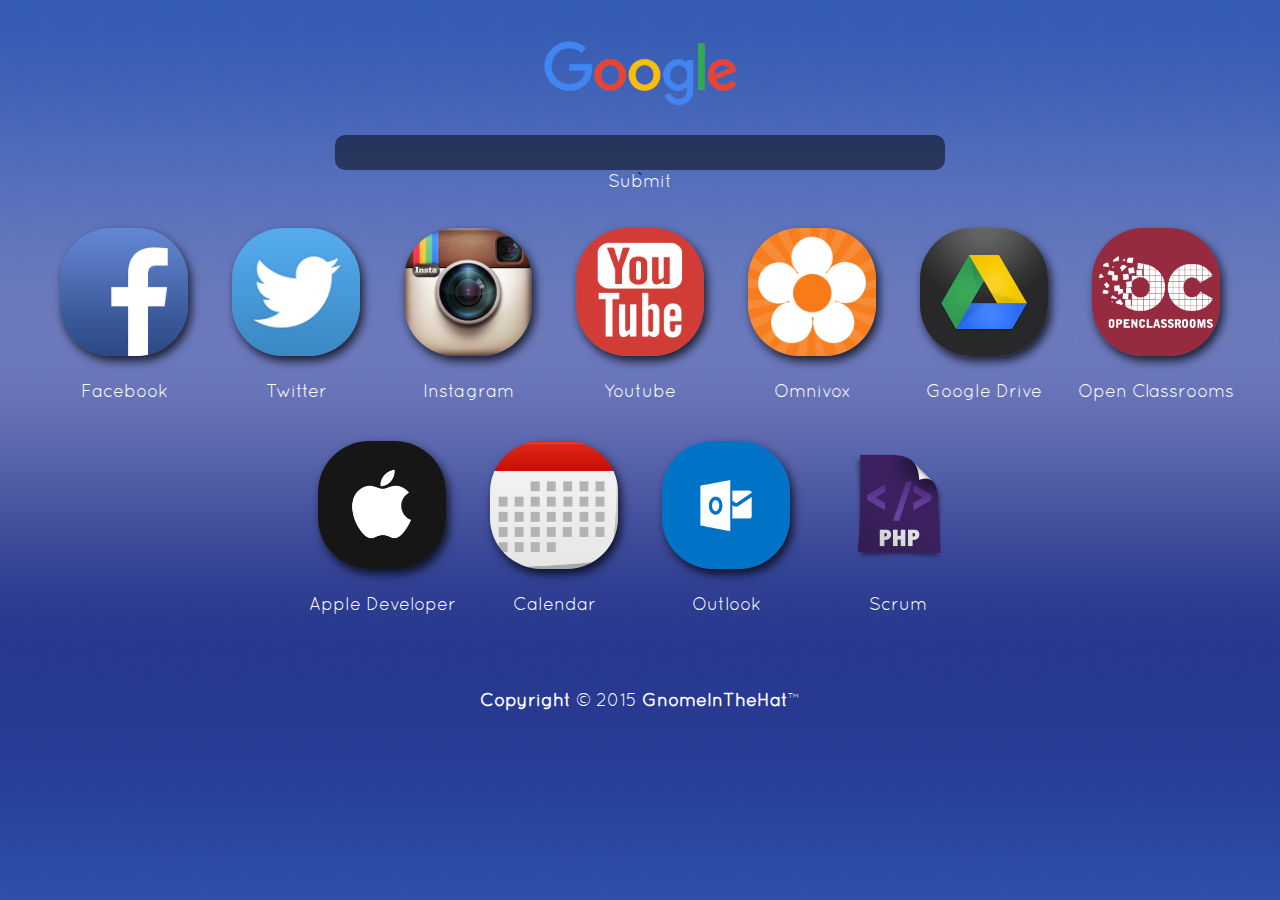
==== commit 7c47e0e5: "added search button" ====
--- a/index.html
+++ b/index.html
@@ -38,6 +38,7 @@
 					<form method="get" action="http://www.google.com/search" target="_blank">
 						<div id="searchBackGround">
 							<input type="text" name="q" maxlength="255" autocomplete="off" value="" />
+							<input type="submit" id="btnSearch"/>
 						</div>
 					</form>
 				</div>
@@ -54,7 +55,7 @@
 				<li class="appLi"><a href="https://developer.apple.com/" target="_blank"><img class="appImg" src="/img/apple_dev.jpg" alt="Apple Developer logo" title="Apple Developer"/>Apple Developer</a></li>
 				<li class="appLi"><a href="https://www.icloud.com/#calendar" target="_blank"><img class="appImg" src="/img/calendar.png" alt="Calendar logo" title="Calendar"/>Calendar</a></li>
 				<li class="appLi"><a href="https://www.hotmail.com" target="_blank"><img class="appImg" src="/img/outlook.jpg" alt="Outlook logo" title="Outlook"/>Outlook</a></li>
-				<li class="appLi"><a href="192.168.1.214/Scrum/index.php" target="_blank"><img class="appImg" src="/img/Scrum.png" alt="Scrum logo" title="Scrum" style="box-shadow: none;"/>Scrum</a></li>
+				<li class="appLi"><a href="https://web2.cegepat.qc.ca/~1350742/reunion.php" target="_blank"><img class="appImg" src="/img/Scrum.png" alt="Scrum logo" title="Scrum" style="box-shadow: none;"/>Scrum</a></li>
 			</ul>
 
 			<!--<ul id="linkList">
@@ -65,4 +66,4 @@
 			<p class="copyright"><strong>Copyright</strong> &copy; 2015 <strong>GnomeInTheHat</strong>&#8482;</p>
 		</footer>
 	</body>
-</html>+</html>
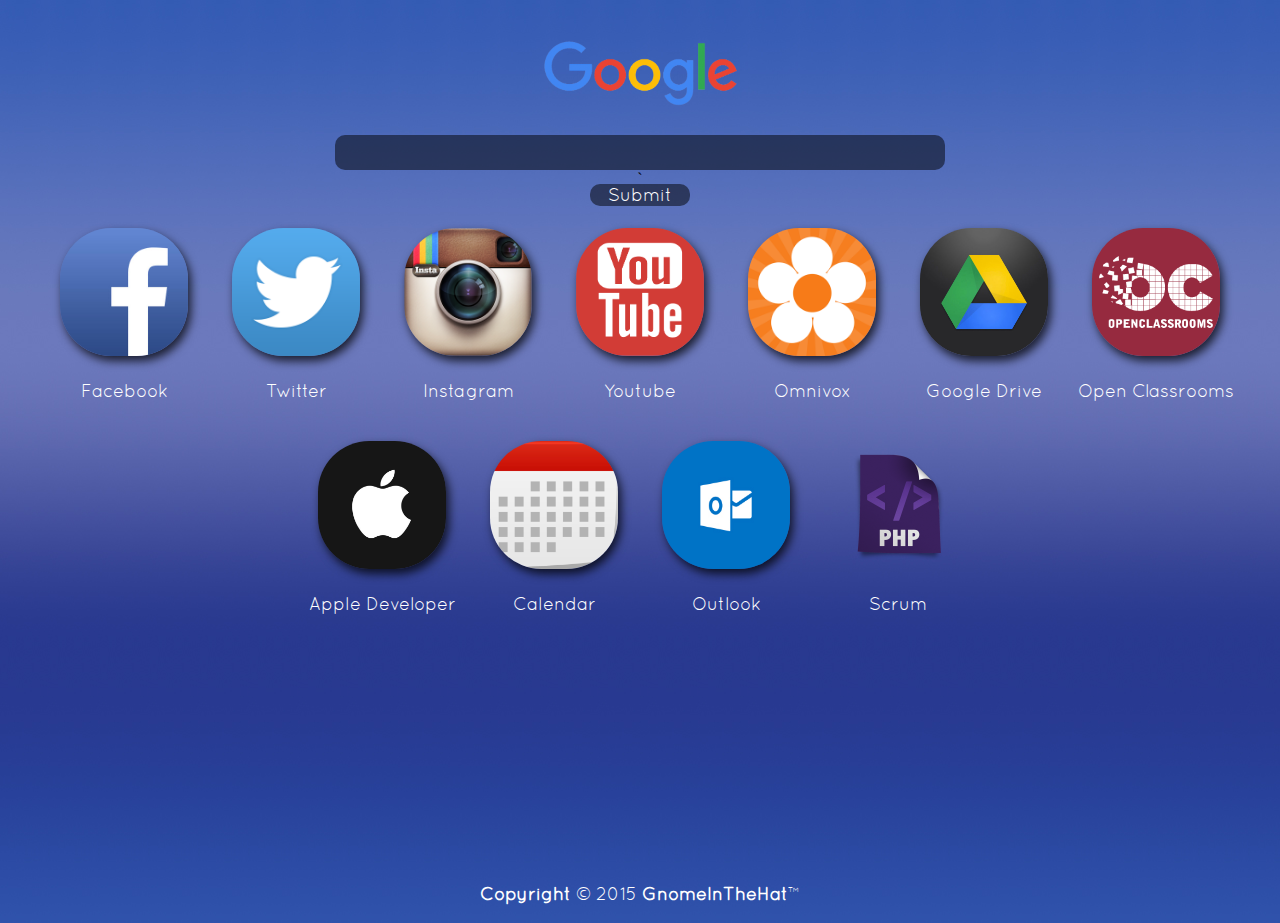
==== commit bf3e4186: "Added KeplerRadio" ====
--- a/index.html
+++ b/index.html
@@ -58,6 +58,10 @@
 				<li class="appLi"><a href="https://web2.cegepat.qc.ca/~1350742/reunion.php" target="_blank"><img class="appImg" src="/img/Scrum.png" alt="Scrum logo" title="Scrum" style="box-shadow: none;"/>Scrum</a></li>
 			</ul>
 
+			<div id="KeplerRadio" style="text-align: center;">
+				<iframe id="_radionomy_player_iframe" src="https://www.radionomy.com/en/radio/keplerstation/export/?version=1.1&amp;url=keplerstation&amp;type=horizontal&amp;autoplay=0&amp;volume=75&amp;color1=%23000000&amp;color2=%23ffffff&amp;language=en&amp;referer=http%3A%2F%2Fwww.unlimited-nhl.com%2F" scrolling="no" width="728px" height="90px" style="border: 0px; margin: 0px; margin-top: 100px; padding: 0px;"></iframe>
+			</div>
+
 			<!--<ul id="linkList">
 				<li><a href="https://www.facebook.com" target="_blank"><img class="listImg" src="/img/facebook-photos.jpeg" alt="Facebook logo" title="Facebook"/>Facebook</a></li>
 			</ul>-->
--- a/css/style.css
+++ b/css/style.css
@@ -102,6 +102,15 @@
 	text-align: center;
 }
 
+#btnSearch
+{
+	background-color: rgba(0,0,0,0.5);
+	border-radius: 10px;
+	margin-top: 20px;
+	width: 100px;
+	cursor: pointer;
+}
+
 @media screen and (max-width: 480px)
 {
 	form input
@@ -230,4 +239,4 @@
 		-o-transition: font-size 2s;
 		transition: font-size 2s;
 	}
-}+}
